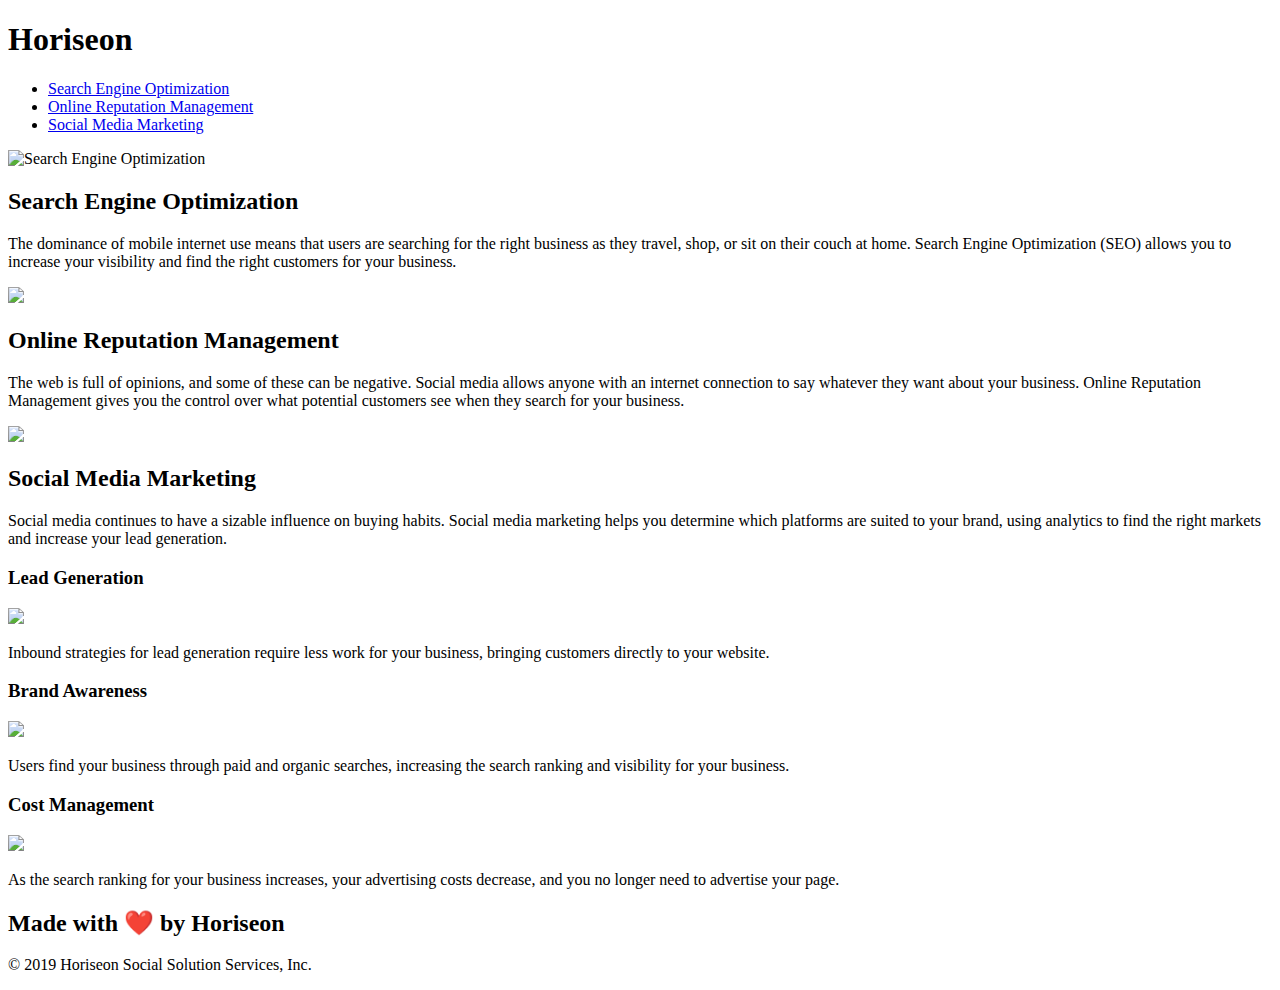
==== index.html @ cd1d81c0 "adding code from homework assignment" ====
<!DOCTYPE html>
<html lang="en-us">

<head>
    <meta charset="UTF-8" />
    <link rel="stylesheet" href="./assets/css/style.css">
    <title>website</title>
</head>

<body>
    <div class="header">
        <h1>Hori<span class="seo">seo</span>n</h1>
        <div>
            <ul>
                <li>
                    <a href="#search-engine-optimization">Search Engine Optimization</a>
                </li>
                <li>
                    <a href="#online-reputation-management">Online Reputation Management</a>
                </li>
                <li>
                    <a href="#social-media-marketing">Social Media Marketing</a>
                </li>
            </ul>
        </div>
    </div>
    <div class="hero"></div>
    <div class="content">
        <div class="search-engine-optimization">
            <img src="./assets/images/search-engine-optimization.jpg" 
            alt="Search Engine Optimization"  
            class="float-left"/>
            <h2>Search Engine Optimization</h2>
            <p>
                The dominance of mobile internet use means that users are searching for the right business as they travel, shop, or sit on their couch at home. Search Engine Optimization (SEO) allows you to increase your visibility and find the right customers for your business.
            </p>
        </div>
        <div id="online-reputation-management" class="online-reputation-management">
            <img src="./assets/images/online-reputation-management.jpg" class="float-right" />
            <h2>Online Reputation Management</h2>
            <p>
                The web is full of opinions, and some of these can be negative. Social media allows anyone with an internet connection to say whatever they want about your business. Online Reputation Management gives you the control over what potential customers see when they search for your business.
            </p>
        </div>
        <div id="social-media-marketing" class="social-media-marketing">
            <img src="./assets/images/social-media-marketing.jpg" class="float-left" />
            <h2>Social Media Marketing</h2>
            <p>
                Social media continues to have a sizable influence on buying habits. Social media marketing helps you determine which platforms are suited to your brand, using analytics to find the right markets and increase your lead generation.
            </p>
        </div>
    </div>
    <div class="benefits">
        <div class="benefit-lead">
            <h3>Lead Generation</h3>
            <img src="./assets/images/lead-generation.png" />
            <p>
                Inbound strategies for lead generation require less work for your business, bringing customers directly to your website.
            </p>
        </div>
        <div class="benefit-brand">
            <h3>Brand Awareness</h3>
            <img src="./assets/images/brand-awareness.png" />
            <p>
                Users find your business through paid and organic searches, increasing the search ranking and visibility for your business.
            </p>
        </div>
        <div class="benefit-cost">
            <h3>Cost Management</h3>
            <img src="./assets/images/cost-management.png"></img>
            <p>
                As the search ranking for your business increases, your advertising costs decrease, and you no longer need to advertise your page.
            </p>
        </div>
    </div>
    <div class="footer">
        <h2>Made with ❤️️ by Horiseon</h2>
        <p>
            &copy; 2019 Horiseon Social Solution Services, Inc.
        </p>
    </div>
</body>

</html>
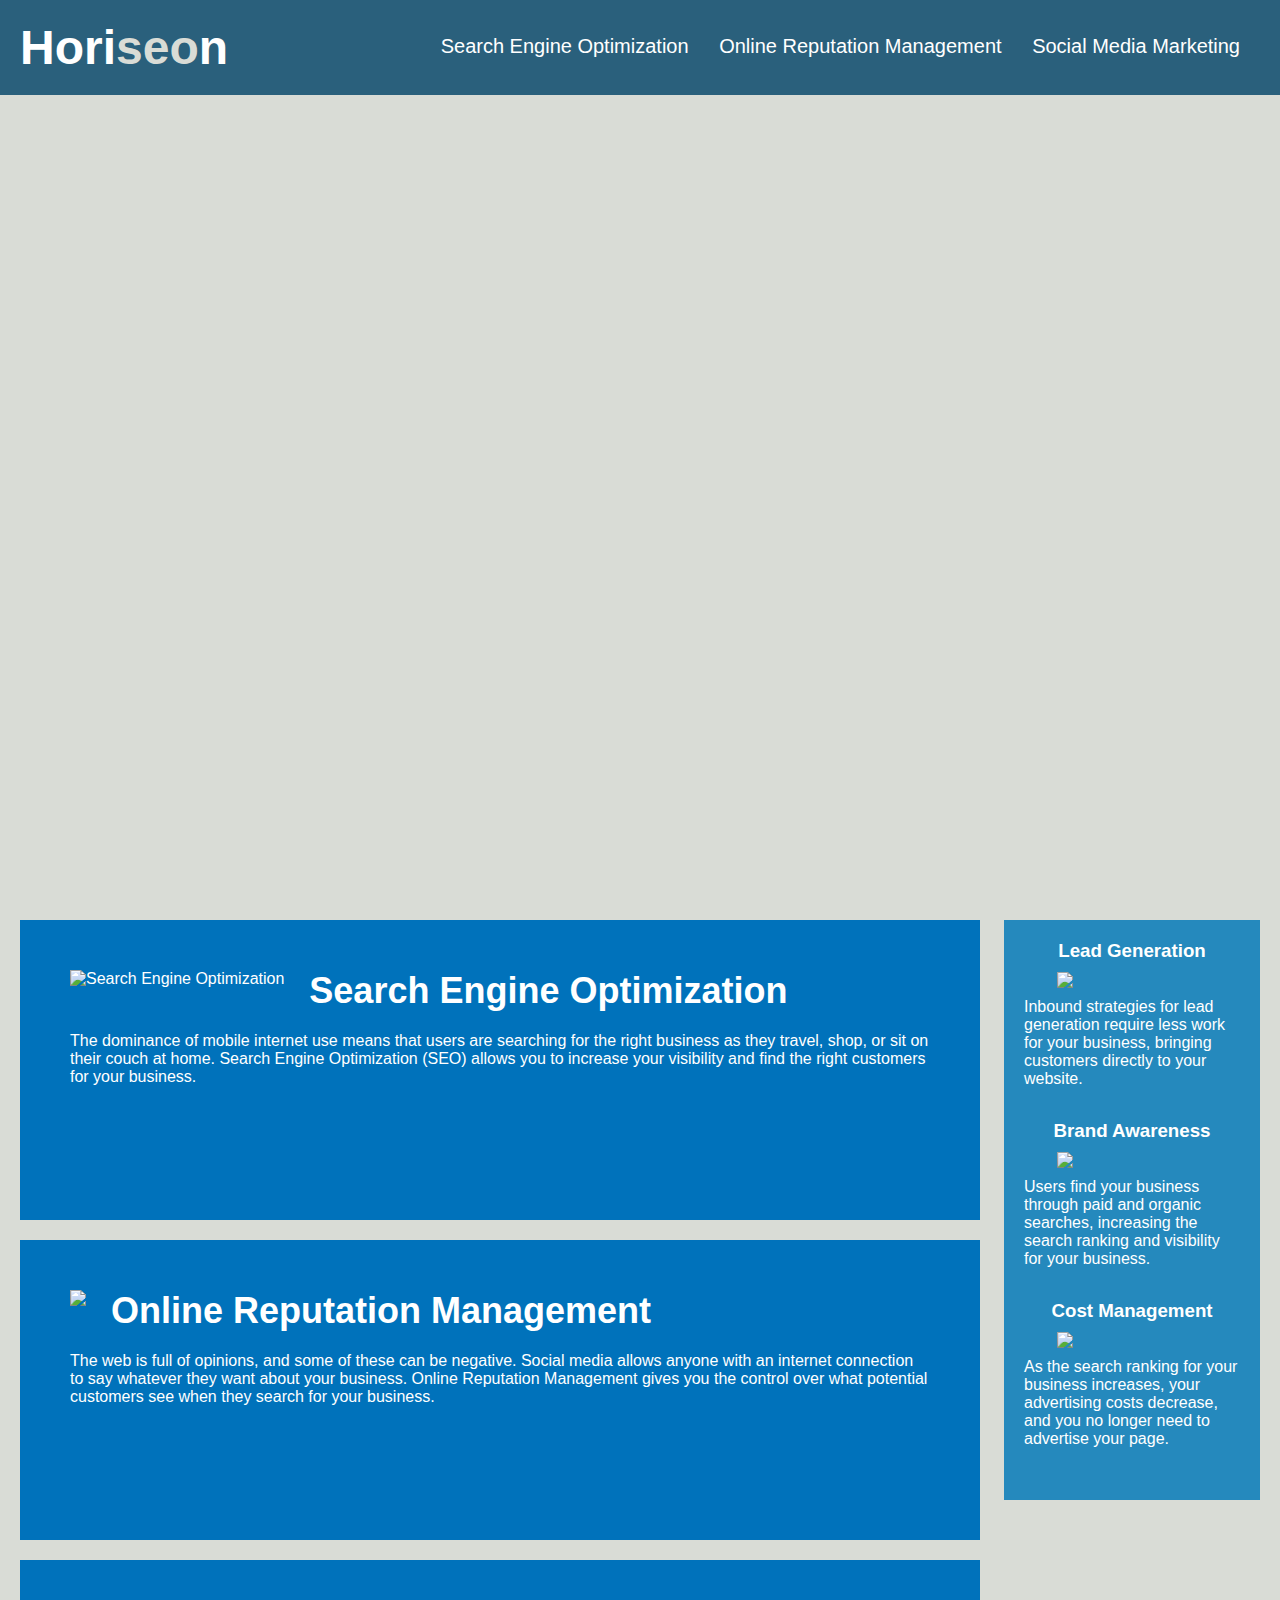
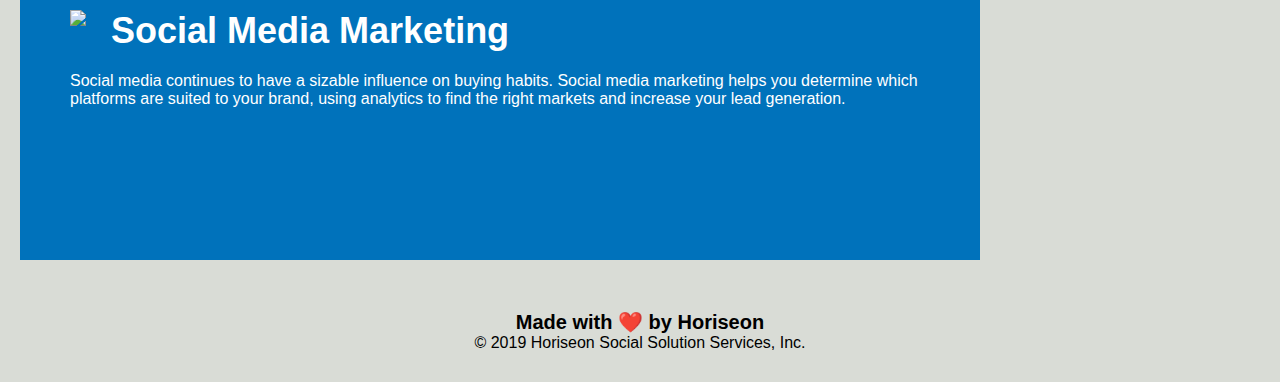
==== commit f24155db: "fixed css link" ====
--- a/index.html
+++ b/index.html
@@ -3,7 +3,7 @@
 
 <head>
     <meta charset="UTF-8" />
-    <link rel="stylesheet" href="./assets/css/style.css">
+    <link rel="stylesheet" href="style.css">
     <title>website</title>
 </head>
 
--- a/style.css
+++ b/style.css
@@ -0,0 +1,140 @@
+* {
+    box-sizing: border-box;
+    padding: 0;
+    margin: 0;
+}
+
+body {
+    background-color: #d9dcd6;
+}
+
+.header {
+    padding: 20px;
+    font-family: 'Trebuchet MS', 'Lucida Sans Unicode', 'Lucida Grande', 'Lucida Sans', Arial, sans-serif;
+    background-color: #2a607c;
+    color: #ffffff;
+}
+
+.header h1 {
+    display: inline-block;
+    font-size: 48px;
+}
+
+.header h1 .seo {
+    color: #d9dcd6;
+}
+
+.header div {
+    padding-top: 15px;
+    margin-right: 20px;
+    float: right;
+    font-family: 'Gill Sans', 'Gill Sans MT', Calibri, 'Trebuchet MS', sans-serif;
+    font-size: 20px;
+}
+
+.header div ul {
+    list-style-type: none;
+}
+
+.header div ul li {
+    display: inline-block;
+    margin-left: 25px;
+}
+
+a {
+    color: #ffffff;
+    text-decoration: none;
+}
+
+p {
+    font-size: 16px;
+}
+
+.hero {
+    height: 800px;
+    width: 100%;
+    margin-bottom: 25px;
+    background-image: url("../images/digital-marketing-meeting.jpg");
+    background-size: cover;
+    background-position: center;
+}
+
+.float-left, .float-right {
+    float: left;
+    margin-right: 25px;
+}
+
+.content {
+    width: 75%;
+    display: inline-block;
+    margin-left: 20px;
+}
+
+.benefits {
+    margin-right: 20px;
+    padding: 20px;
+    clear: both;
+    float: right;
+    width: 20%;
+    height: 100%;
+    font-family: 'Gill Sans', 'Gill Sans MT', Calibri, 'Trebuchet MS', sans-serif;
+    background-color: #2589bd;
+}
+/* Cleaned up the code a bit by combining simliar styles
+All the ones below had seperate brackets which is not needed */
+.benefit-lead,
+ .benefit-brand,
+  .benefit-cost {
+    margin-bottom: 32px;
+    color: #ffffff;
+}
+
+.benefit-lead h3,
+ .benefit-brand h3,
+  .benefit-cost h3 {
+    margin-bottom: 10px;
+    text-align: center;
+}
+
+.benefit-lead img,
+ .benefit-brand img,
+  .benefit-cost img {
+    display: block;
+    margin: 10px auto;
+    max-width: 150px;
+}
+
+.search-engine-optimization,
+ .online-reputation-management, 
+  .social-media-marketing {
+    margin-bottom: 20px;
+    padding: 50px;
+    height: 300px;
+    font-family: 'Gill Sans', 'Gill Sans MT', Calibri, 'Trebuchet MS', sans-serif;
+    background-color: #0072bb;
+    color: #ffffff;
+}
+
+.search-engine-optimization img,
+ .online-reputation-management img,
+  .social-media-marketing img {
+    max-height: 200px;
+}
+
+.search-engine-optimization h2,
+ .online-reputation-management h2,
+  .social-media-marketing h2 {
+    margin-bottom: 20px;
+    font-size: 36px;
+}
+
+.footer {
+    padding: 30px;
+    clear: both;
+    font-family: 'Trebuchet MS', 'Lucida Sans Unicode', 'Lucida Grande', 'Lucida Sans', Arial, sans-serif;
+    text-align: center;
+}
+
+.footer h2 {
+    font-size: 20px;
+}
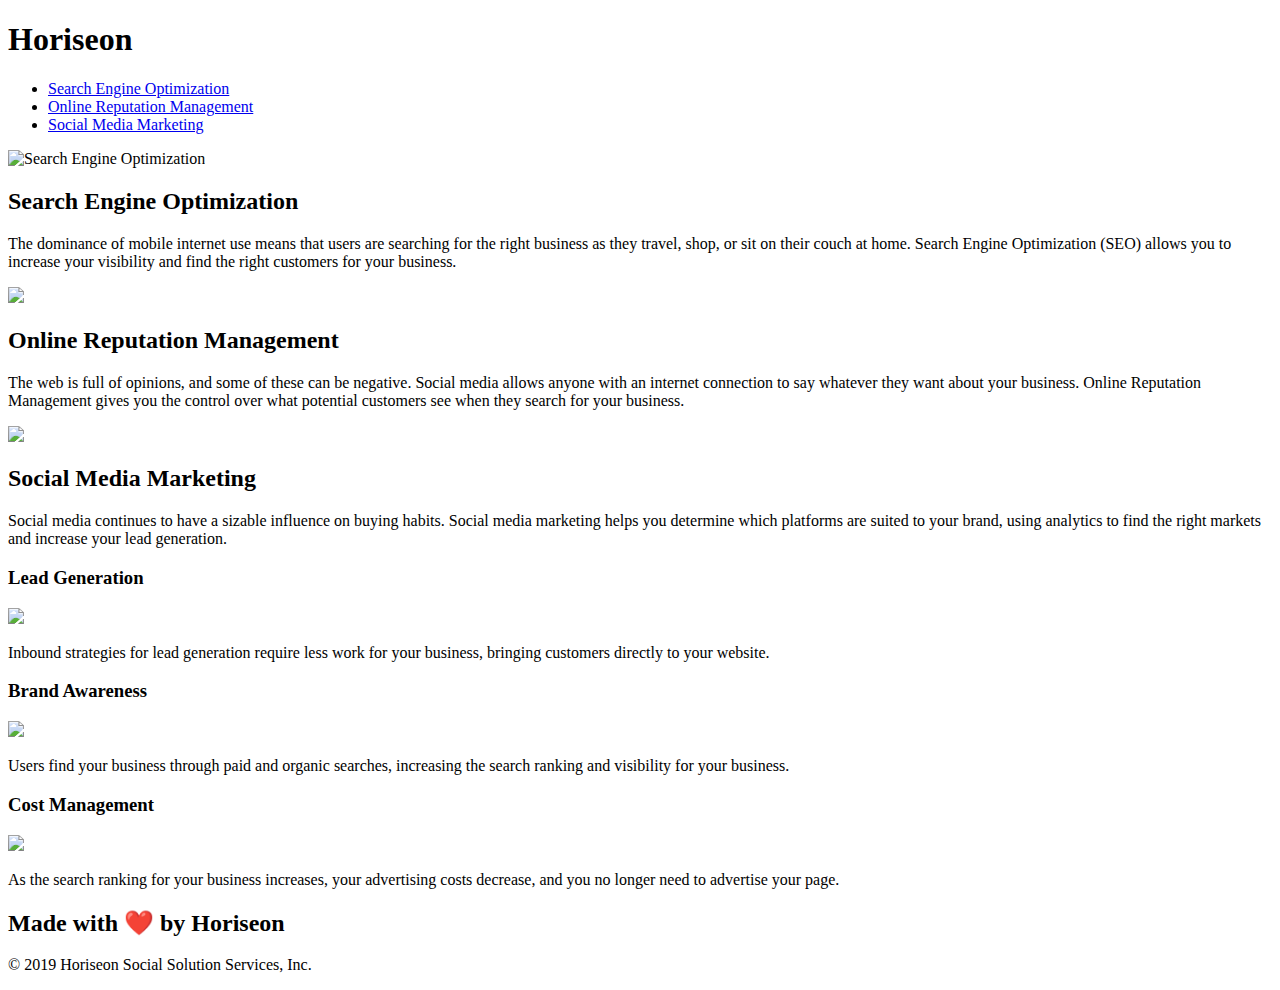
==== commit 54ba3b7d: "index.html" ====
--- a/index.html
+++ b/index.html
@@ -3,14 +3,14 @@
 
 <head>
     <meta charset="UTF-8" />
-    <link rel="stylesheet" href="style.css">
+    <link rel="stylesheet" href="./assets/css/style.css">
     <title>website</title>
 </head>
 
 <body>
-    <div class="header">
+    <header>
         <h1>Hori<span class="seo">seo</span>n</h1>
-        <div>
+        <nav>
             <ul>
                 <li>
                     <a href="#search-engine-optimization">Search Engine Optimization</a>
@@ -22,8 +22,8 @@
                     <a href="#social-media-marketing">Social Media Marketing</a>
                 </li>
             </ul>
-        </div>
-    </div>
+        </nav>
+    </header>
     <div class="hero"></div>
     <div class="content">
         <div class="search-engine-optimization">
@@ -50,10 +50,10 @@
             </p>
         </div>
     </div>
-    <div class="benefits">
+    <section class="benefits">
         <div class="benefit-lead">
             <h3>Lead Generation</h3>
-            <img src="./assets/images/lead-generation.png" />
+            <img src="./assest/images/lead-generation.png" />
             <p>
                 Inbound strategies for lead generation require less work for your business, bringing customers directly to your website.
             </p>
@@ -72,13 +72,13 @@
                 As the search ranking for your business increases, your advertising costs decrease, and you no longer need to advertise your page.
             </p>
         </div>
-    </div>
-    <div class="footer">
+    </section>
+    <footer>
         <h2>Made with ❤️️ by Horiseon</h2>
         <p>
             &copy; 2019 Horiseon Social Solution Services, Inc.
         </p>
-    </div>
+    </footer>
 </body>
 
-</html>+</html>
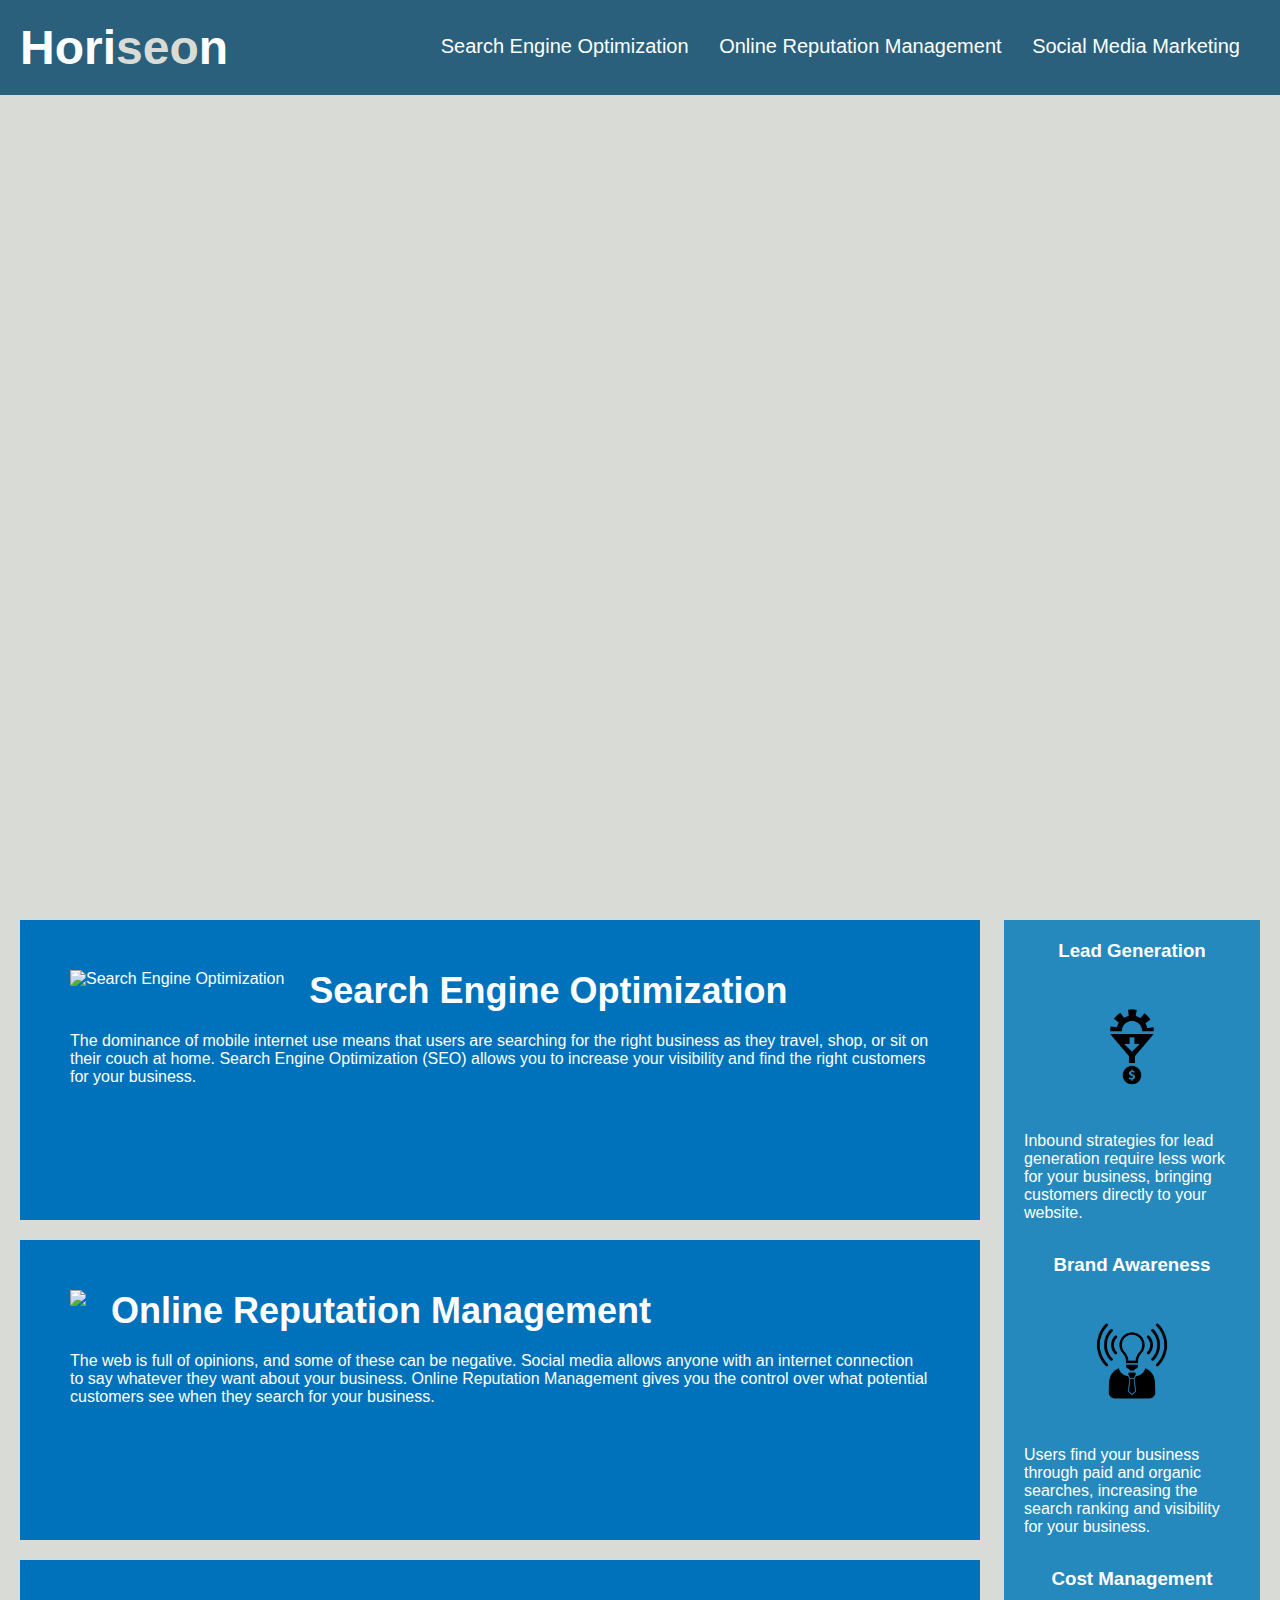
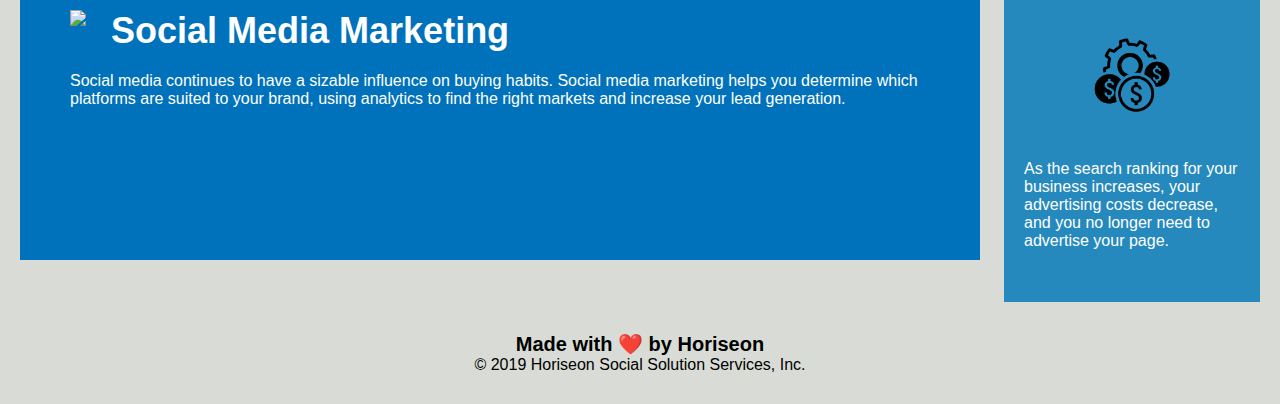
==== commit 261a414f: "new updates" ====
--- a/index.html
+++ b/index.html
@@ -3,7 +3,7 @@
 
 <head>
     <meta charset="UTF-8" />
-    <link rel="stylesheet" href="./assets/css/style.css">
+    <link rel="stylesheet" href="./Develop/assets/css/style.css">
     <title>website</title>
 </head>
 
@@ -24,54 +24,59 @@
             </ul>
         </nav>
     </header>
-    <div class="hero"></div>
-    <div class="content">
-        <div class="search-engine-optimization">
-            <img src="./assets/images/search-engine-optimization.jpg" 
+    <figure id="hero"></figure>
+    <section class="content">
+        <summary class="search-engine-optimization">
+            <img src="./images/search-engine-optimization.jpg" 
             alt="Search Engine Optimization"  
             class="float-left"/>
             <h2>Search Engine Optimization</h2>
             <p>
                 The dominance of mobile internet use means that users are searching for the right business as they travel, shop, or sit on their couch at home. Search Engine Optimization (SEO) allows you to increase your visibility and find the right customers for your business.
             </p>
-        </div>
-        <div id="online-reputation-management" class="online-reputation-management">
-            <img src="./assets/images/online-reputation-management.jpg" class="float-right" />
+        </summary>
+        <summary class="online-reputation-management">
+            <img src="./images/online-reputation-management.jpg" class="float-right" />
             <h2>Online Reputation Management</h2>
             <p>
                 The web is full of opinions, and some of these can be negative. Social media allows anyone with an internet connection to say whatever they want about your business. Online Reputation Management gives you the control over what potential customers see when they search for your business.
             </p>
-        </div>
-        <div id="social-media-marketing" class="social-media-marketing">
-            <img src="./assets/images/social-media-marketing.jpg" class="float-left" />
+        </summary>
+        <summary class="social-media-marketing">
+            <img src="./images/social-media-marketing.jpg" class="float-left" />
             <h2>Social Media Marketing</h2>
             <p>
                 Social media continues to have a sizable influence on buying habits. Social media marketing helps you determine which platforms are suited to your brand, using analytics to find the right markets and increase your lead generation.
             </p>
-        </div>
-    </div>
+        </summary>
+    </section>
     <section class="benefits">
-        <div class="benefit-lead">
+       
+        <aside class="benefit-lead">
             <h3>Lead Generation</h3>
-            <img src="./assest/images/lead-generation.png" />
+            <img src="./images/lead-generation.png" />
             <p>
                 Inbound strategies for lead generation require less work for your business, bringing customers directly to your website.
             </p>
-        </div>
-        <div class="benefit-brand">
+        </aside>
+
+        <aside class="benefit-brand">
+        
             <h3>Brand Awareness</h3>
-            <img src="./assets/images/brand-awareness.png" />
+            <img src="./images/brand-awareness.png" />
             <p>
                 Users find your business through paid and organic searches, increasing the search ranking and visibility for your business.
             </p>
-        </div>
-        <div class="benefit-cost">
+        </aside>
+        
+        <aside class="benefit-cost">
             <h3>Cost Management</h3>
-            <img src="./assets/images/cost-management.png"></img>
+            <img src="./images/cost-management.png"></img>
             <p>
                 As the search ranking for your business increases, your advertising costs decrease, and you no longer need to advertise your page.
             </p>
-        </div>
+        </aside>
+        
     </section>
     <footer>
         <h2>Made with ❤️️ by Horiseon</h2>
--- a/Develop/assets/css/style.css
+++ b/Develop/assets/css/style.css
@@ -0,0 +1,139 @@
+* {
+    box-sizing: border-box;
+    padding: 0;
+    margin: 0;
+}
+
+body {
+    background-color: #d9dcd6;
+}
+
+header {
+    padding: 20px;
+    font-family: 'Trebuchet MS', 'Lucida Sans Unicode', 'Lucida Grande', 'Lucida Sans', Arial, sans-serif;
+    background-color: #2a607c;
+    color: #ffffff;
+}
+
+header h1 {
+    display: inline-block;
+    font-size: 48px;
+}
+
+header h1 .seo {
+    color: #d9dcd6;
+}
+/* header nav bar */
+header nav {
+    padding-top: 15px;
+    margin-right: 20px;
+    float: right;
+    font-family: 'Gill Sans', 'Gill Sans MT', Calibri, 'Trebuchet MS', sans-serif;
+    font-size: 20px;
+}
+
+header nav ul {
+    list-style-type: none;
+}
+
+header nav ul li {
+    display: inline-block;
+    margin-left: 25px;
+}
+
+a {
+    color: #ffffff;
+    text-decoration: none;
+}
+
+p {
+    font-size: 16px;
+}
+/* Meeting Photo (Show teamwork and problemsolving) */
+#hero {
+    height: 800px;
+    width: 100%;
+    margin-bottom: 25px;
+    background-image: url("./images/digital-marketing-meeting.jpg");
+    background-size: cover;
+    background-position: center;
+}
+/* Summary Styling */
+.float-left, .float-right {
+    float: left;
+    margin-right: 25px;
+}
+
+.content {
+    width: 75%;
+    display: inline-block;
+    margin-left: 20px;
+}
+/* Aside Styling */
+.benefits {
+    margin-right: 20px;
+    padding: 20px;
+    clear: both;
+    float: right;
+    width: 20%;
+    height: 100%;
+    font-family: 'Gill Sans', 'Gill Sans MT', Calibri, 'Trebuchet MS', sans-serif;
+    background-color: #2589bd;
+}
+/* Content of Aside */
+.benefit-lead,
+ .benefit-brand,
+  .benefit-cost {
+    margin-bottom: 32px;
+    color: #ffffff;
+}
+
+.benefit-lead h3,
+ .benefit-brand h3,
+  .benefit-cost h3 {
+    margin-bottom: 10px;
+    text-align: center;
+}
+
+.benefit-lead img,
+ .benefit-brand img,
+  .benefit-cost img {
+    display: block;
+    margin: 10px auto;
+    max-width: 150px;
+}
+/* Content of Summary */
+.search-engine-optimization,
+ .online-reputation-management, 
+  .social-media-marketing {
+    margin-bottom: 20px;
+    padding: 50px;
+    height: 300px;
+    font-family: 'Gill Sans', 'Gill Sans MT', Calibri, 'Trebuchet MS', sans-serif;
+    background-color: #0072bb;
+    color: #ffffff;
+}
+
+.search-engine-optimization img,
+ .online-reputation-management img,
+  .social-media-marketing img {
+    max-height: 200px;
+}
+
+.search-engine-optimization h2,
+ .online-reputation-management h2,
+  .social-media-marketing h2 {
+    margin-bottom: 20px;
+    font-size: 36px;
+}
+/* Footer Styling */
+footer {
+    padding: 30px;
+    clear: both;
+    font-family: 'Trebuchet MS', 'Lucida Sans Unicode', 'Lucida Grande', 'Lucida Sans', Arial, sans-serif;
+    text-align: center;
+}
+
+footer h2 {
+    font-size: 20px;
+}
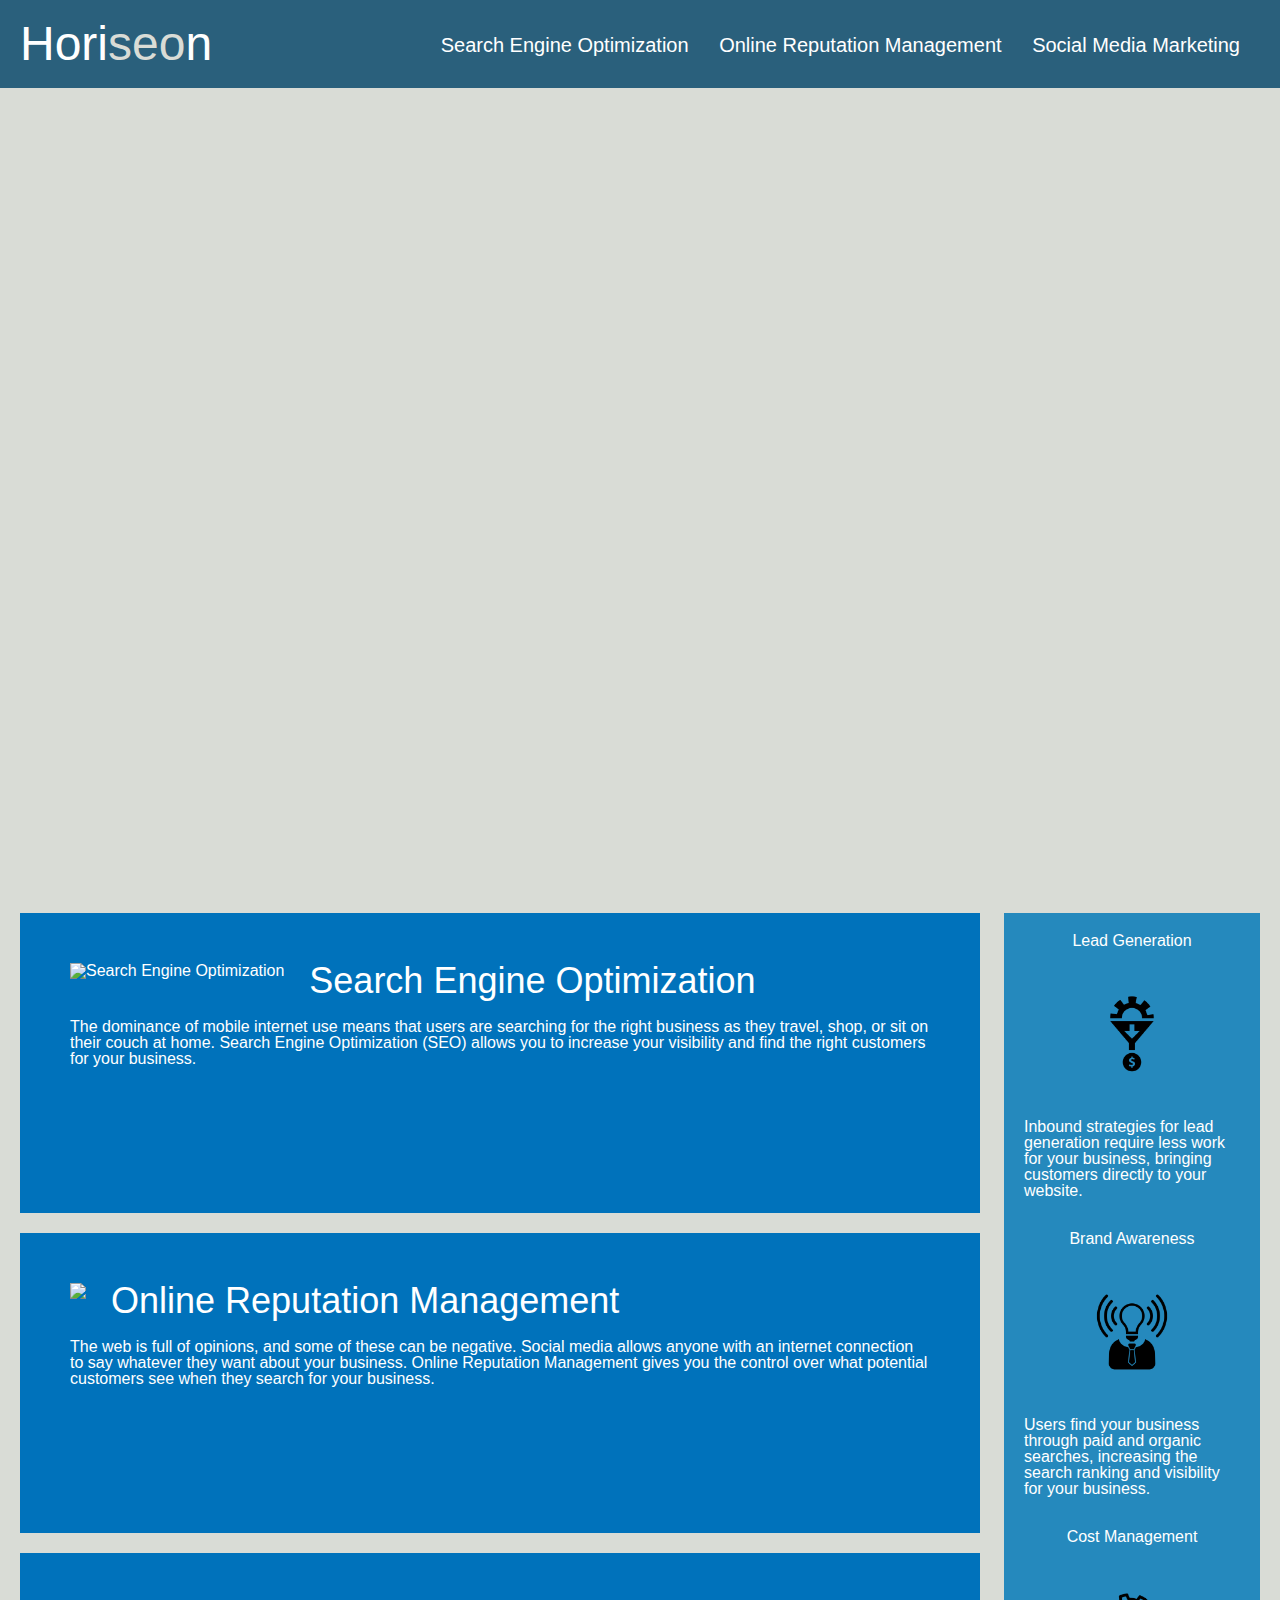
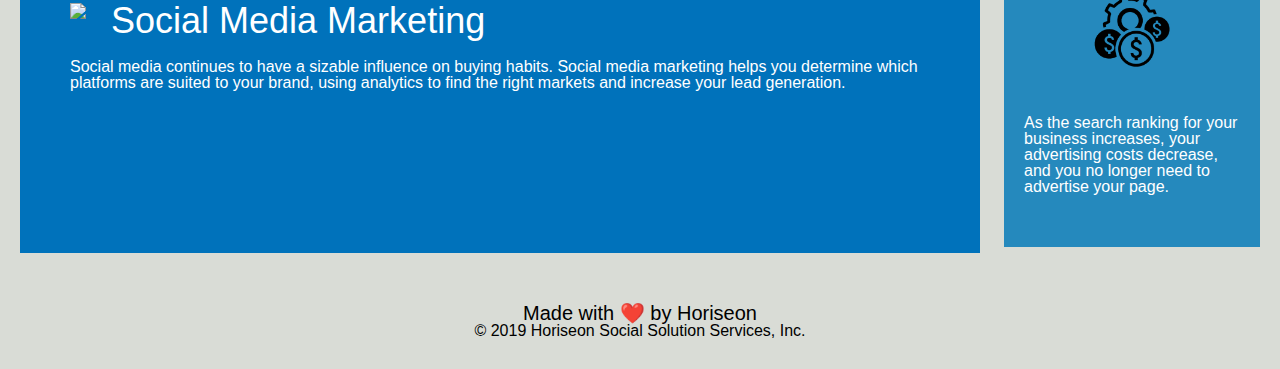
==== commit 92362be6: "update almost there" ====
--- a/index.html
+++ b/index.html
@@ -3,10 +3,11 @@
 
 <head>
     <meta charset="UTF-8" />
+    <link rel="stylesheet" href="./Develop/assets/css/reset.css">
     <link rel="stylesheet" href="./Develop/assets/css/style.css">
     <title>website</title>
 </head>
-
+<!-- Our header has a nav bar which allows clients to jump to that content -->
 <body>
     <header>
         <h1>Hori<span class="seo">seo</span>n</h1>
@@ -24,9 +25,16 @@
             </ul>
         </nav>
     </header>
-    <figure id="hero"></figure>
+
+    <!-- Photo showcasing our commitment to your company's needs -->
+    <figure id="hero">
+        <!-- <img url="./images/digital-marketing-meeting.jpg"
+        alt="Digital Marketing Meeting"> -->
+    </figure>
+
+<!-- This section summarizes what services we provide -->
     <section class="content">
-        <summary class="search-engine-optimization">
+        <summary id= "search-engine-optimization"  class="search-engine-optimization">
             <img src="./images/search-engine-optimization.jpg" 
             alt="Search Engine Optimization"  
             class="float-left"/>
@@ -35,14 +43,14 @@
                 The dominance of mobile internet use means that users are searching for the right business as they travel, shop, or sit on their couch at home. Search Engine Optimization (SEO) allows you to increase your visibility and find the right customers for your business.
             </p>
         </summary>
-        <summary class="online-reputation-management">
+        <summary id= "online-reputation-management" class="online-reputation-management">
             <img src="./images/online-reputation-management.jpg" class="float-right" />
             <h2>Online Reputation Management</h2>
             <p>
                 The web is full of opinions, and some of these can be negative. Social media allows anyone with an internet connection to say whatever they want about your business. Online Reputation Management gives you the control over what potential customers see when they search for your business.
             </p>
         </summary>
-        <summary class="social-media-marketing">
+        <summary id= "social-media-marketing"  class="social-media-marketing">
             <img src="./images/social-media-marketing.jpg" class="float-left" />
             <h2>Social Media Marketing</h2>
             <p>
@@ -50,8 +58,9 @@
             </p>
         </summary>
     </section>
+   
+    <!-- This is the aside section which shows the benefits of our service -->
     <section class="benefits">
-       
         <aside class="benefit-lead">
             <h3>Lead Generation</h3>
             <img src="./images/lead-generation.png" />
--- a/Develop/assets/css/style.css
+++ b/Develop/assets/css/style.css
@@ -40,7 +40,7 @@
     display: inline-block;
     margin-left: 25px;
 }
-
+/* Nav Text */
 a {
     color: #ffffff;
     text-decoration: none;
@@ -49,7 +49,7 @@
 p {
     font-size: 16px;
 }
-/* Meeting Photo (Show teamwork and problemsolving) */
+/* Main Photo (Show teamwork and problemsolving) */
 #hero {
     height: 800px;
     width: 100%;
@@ -57,8 +57,9 @@
     background-image: url("./images/digital-marketing-meeting.jpg");
     background-size: cover;
     background-position: center;
+    position: relative;
 }
-/* Summary Styling */
+/* Summary Styling (Summarize our services)*/
 .float-left, .float-right {
     float: left;
     margin-right: 25px;
@@ -69,7 +70,7 @@
     display: inline-block;
     margin-left: 20px;
 }
-/* Aside Styling */
+/* Aside Styling (Show the benefits of using our services) */
 .benefits {
     margin-right: 20px;
     padding: 20px;
